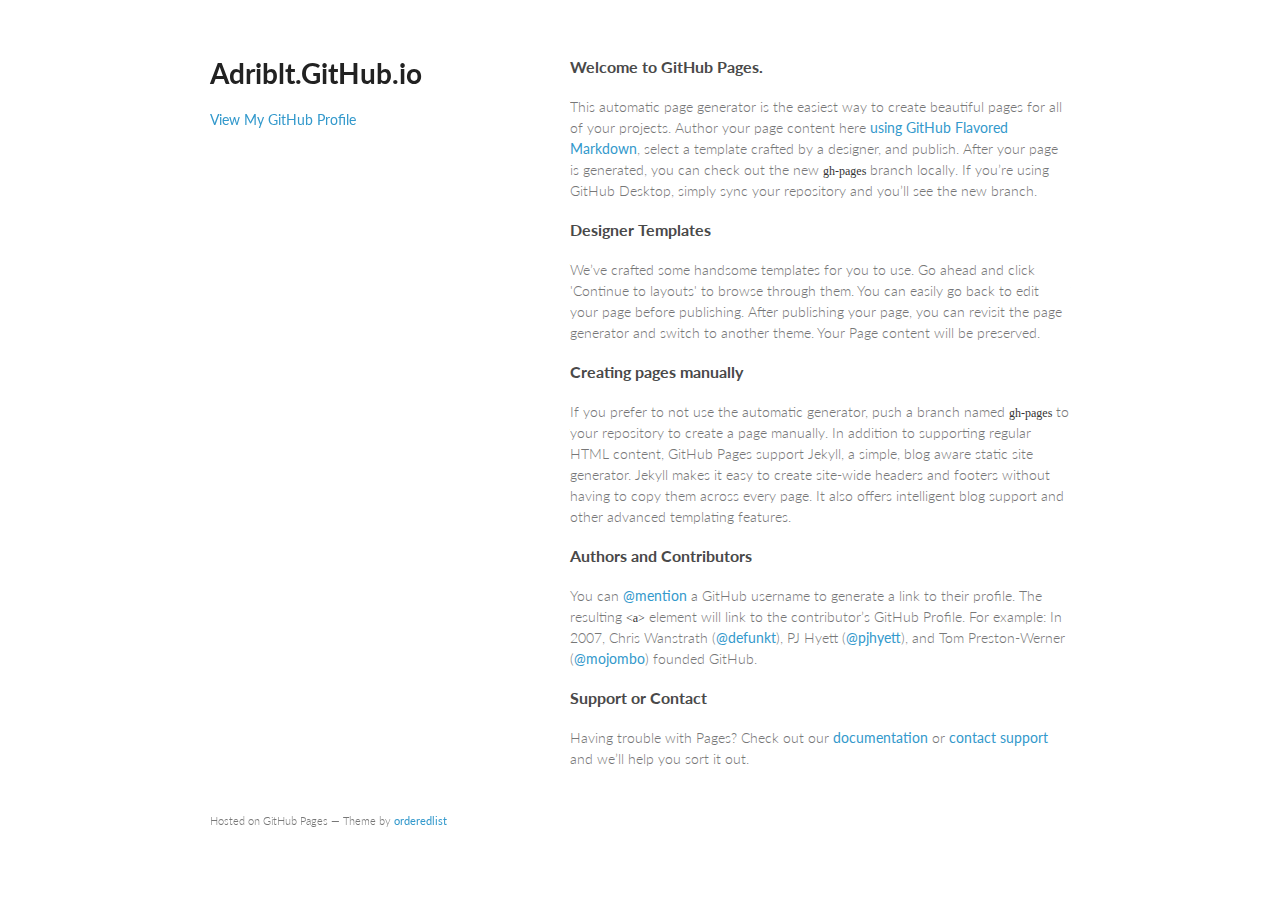
==== index.html @ b6af3525 "Replace master branch with page content via GitHub" ====
<!doctype html>
<html>
  <head>
    <meta charset="utf-8">
    <meta http-equiv="X-UA-Compatible" content="chrome=1">
    <title>Adriblt.GitHub.io by AdriBlt</title>

    <link rel="stylesheet" href="stylesheets/styles.css">
    <link rel="stylesheet" href="stylesheets/github-light.css">
    <meta name="viewport" content="width=device-width, initial-scale=1, user-scalable=no">
    <!--[if lt IE 9]>
    <script src="//html5shiv.googlecode.com/svn/trunk/html5.js"></script>
    <![endif]-->
  </head>
  <body>
    <div class="wrapper">
      <header>
        <h1>Adriblt.GitHub.io</h1>
        <p></p>


        <p class="view"><a href="https://github.com/AdriBlt">View My GitHub Profile</a></p>

      </header>
      <section>
        <h3>
<a id="welcome-to-github-pages" class="anchor" href="#welcome-to-github-pages" aria-hidden="true"><span class="octicon octicon-link"></span></a>Welcome to GitHub Pages.</h3>

<p>This automatic page generator is the easiest way to create beautiful pages for all of your projects. Author your page content here <a href="https://guides.github.com/features/mastering-markdown/">using GitHub Flavored Markdown</a>, select a template crafted by a designer, and publish. After your page is generated, you can check out the new <code>gh-pages</code> branch locally. If you’re using GitHub Desktop, simply sync your repository and you’ll see the new branch.</p>

<h3>
<a id="designer-templates" class="anchor" href="#designer-templates" aria-hidden="true"><span class="octicon octicon-link"></span></a>Designer Templates</h3>

<p>We’ve crafted some handsome templates for you to use. Go ahead and click 'Continue to layouts' to browse through them. You can easily go back to edit your page before publishing. After publishing your page, you can revisit the page generator and switch to another theme. Your Page content will be preserved.</p>

<h3>
<a id="creating-pages-manually" class="anchor" href="#creating-pages-manually" aria-hidden="true"><span class="octicon octicon-link"></span></a>Creating pages manually</h3>

<p>If you prefer to not use the automatic generator, push a branch named <code>gh-pages</code> to your repository to create a page manually. In addition to supporting regular HTML content, GitHub Pages support Jekyll, a simple, blog aware static site generator. Jekyll makes it easy to create site-wide headers and footers without having to copy them across every page. It also offers intelligent blog support and other advanced templating features.</p>

<h3>
<a id="authors-and-contributors" class="anchor" href="#authors-and-contributors" aria-hidden="true"><span class="octicon octicon-link"></span></a>Authors and Contributors</h3>

<p>You can <a href="https://github.com/blog/821" class="user-mention">@mention</a> a GitHub username to generate a link to their profile. The resulting <code>&lt;a&gt;</code> element will link to the contributor’s GitHub Profile. For example: In 2007, Chris Wanstrath (<a href="https://github.com/defunkt" class="user-mention">@defunkt</a>), PJ Hyett (<a href="https://github.com/pjhyett" class="user-mention">@pjhyett</a>), and Tom Preston-Werner (<a href="https://github.com/mojombo" class="user-mention">@mojombo</a>) founded GitHub.</p>

<h3>
<a id="support-or-contact" class="anchor" href="#support-or-contact" aria-hidden="true"><span class="octicon octicon-link"></span></a>Support or Contact</h3>

<p>Having trouble with Pages? Check out our <a href="https://help.github.com/pages">documentation</a> or <a href="https://github.com/contact">contact support</a> and we’ll help you sort it out.</p>
      </section>
      <footer>
        <p><small>Hosted on GitHub Pages &mdash; Theme by <a href="https://github.com/orderedlist">orderedlist</a></small></p>
      </footer>
    </div>
    <script src="javascripts/scale.fix.js"></script>
    
  </body>
</html>
---- stylesheets/styles.css ----
@import url(https://fonts.googleapis.com/css?family=Lato:300italic,700italic,300,700);

body {
  padding:50px;
  font:14px/1.5 Lato, "Helvetica Neue", Helvetica, Arial, sans-serif;
  color:#777;
  font-weight:300;
}

h1, h2, h3, h4, h5, h6 {
  color:#222;
  margin:0 0 20px;
}

p, ul, ol, table, pre, dl {
  margin:0 0 20px;
}

h1, h2, h3 {
  line-height:1.1;
}

h1 {
  font-size:28px;
}

h2 {
  color:#393939;
}

h3, h4, h5, h6 {
  color:#494949;
}

a {
  color:#39c;
  font-weight:400;
  text-decoration:none;
}

a small {
  font-size:11px;
  color:#777;
  margin-top:-0.6em;
  display:block;
}

.wrapper {
  width:860px;
  margin:0 auto;
}

blockquote {
  border-left:1px solid #e5e5e5;
  margin:0;
  padding:0 0 0 20px;
  font-style:italic;
}

code, pre {
  font-family:Monaco, Bitstream Vera Sans Mono, Lucida Console, Terminal;
  color:#333;
  font-size:12px;
}

pre {
  padding:8px 15px;
  background: #f8f8f8;
  border-radius:5px;
  border:1px solid #e5e5e5;
  overflow-x: auto;
}

table {
  width:100%;
  border-collapse:collapse;
}

th, td {
  text-align:left;
  padding:5px 10px;
  border-bottom:1px solid #e5e5e5;
}

dt {
  color:#444;
  font-weight:700;
}

th {
  color:#444;
}

img {
  max-width:100%;
}

header {
  width:270px;
  float:left;
  position:fixed;
}

header ul {
  list-style:none;
  height:40px;

  padding:0;

  background: #eee;
  background: -moz-linear-gradient(top, #f8f8f8 0%, #dddddd 100%);
  background: -webkit-gradient(linear, left top, left bottom, color-stop(0%,#f8f8f8), color-stop(100%,#dddddd));
  background: -webkit-linear-gradient(top, #f8f8f8 0%,#dddddd 100%);
  background: -o-linear-gradient(top, #f8f8f8 0%,#dddddd 100%);
  background: -ms-linear-gradient(top, #f8f8f8 0%,#dddddd 100%);
  background: linear-gradient(top, #f8f8f8 0%,#dddddd 100%);

  border-radius:5px;
  border:1px solid #d2d2d2;
  box-shadow:inset #fff 0 1px 0, inset rgba(0,0,0,0.03) 0 -1px 0;
  width:270px;
}

header li {
  width:89px;
  float:left;
  border-right:1px solid #d2d2d2;
  height:40px;
}

header ul a {
  line-height:1;
  font-size:11px;
  color:#999;
  display:block;
  text-align:center;
  padding-top:6px;
  height:40px;
}

strong {
  color:#222;
  font-weight:700;
}

header ul li + li {
  width:88px;
  border-left:1px solid #fff;
}

header ul li + li + li {
  border-right:none;
  width:89px;
}

header ul a strong {
  font-size:14px;
  display:block;
  color:#222;
}

section {
  width:500px;
  float:right;
  padding-bottom:50px;
}

small {
  font-size:11px;
}

hr {
  border:0;
  background:#e5e5e5;
  height:1px;
  margin:0 0 20px;
}

footer {
  width:270px;
  float:left;
  position:fixed;
  bottom:50px;
}

@media print, screen and (max-width: 960px) {

  div.wrapper {
    width:auto;
    margin:0;
  }

  header, section, footer {
    float:none;
    position:static;
    width:auto;
  }

  header {
    padding-right:320px;
  }

  section {
    border:1px solid #e5e5e5;
    border-width:1px 0;
    padding:20px 0;
    margin:0 0 20px;
  }

  header a small {
    display:inline;
  }

  header ul {
    position:absolute;
    right:50px;
    top:52px;
  }
}

@media print, screen and (max-width: 720px) {
  body {
    word-wrap:break-word;
  }

  header {
    padding:0;
  }

  header ul, header p.view {
    position:static;
  }

  pre, code {
    word-wrap:normal;
  }
}

@media print, screen and (max-width: 480px) {
  body {
    padding:15px;
  }

  header ul {
    display:none;
  }
}

@media print {
  body {
    padding:0.4in;
    font-size:12pt;
    color:#444;
  }
}
---- stylesheets/github-light.css ----
/*
   Copyright 2014 GitHub Inc.

   Licensed under the Apache License, Version 2.0 (the "License");
   you may not use this file except in compliance with the License.
   You may obtain a copy of the License at

       http://www.apache.org/licenses/LICENSE-2.0

   Unless required by applicable law or agreed to in writing, software
   distributed under the License is distributed on an "AS IS" BASIS,
   WITHOUT WARRANTIES OR CONDITIONS OF ANY KIND, either express or implied.
   See the License for the specific language governing permissions and
   limitations under the License.

*/

.pl-c /* comment */ {
  color: #969896;
}

.pl-c1      /* constant, markup.raw, meta.diff.header, meta.module-reference, meta.property-name, support, support.constant, support.variable, variable.other.constant */,
.pl-s .pl-v /* string variable */ {
  color: #0086b3;
}

.pl-e  /* entity */,
.pl-en /* entity.name */ {
  color: #795da3;
}

.pl-s .pl-s1 /* string source */,
.pl-smi      /* storage.modifier.import, storage.modifier.package, storage.type.java, variable.other, variable.parameter.function */ {
  color: #333;
}

.pl-ent /* entity.name.tag */ {
  color: #63a35c;
}

.pl-k /* keyword, storage, storage.type */ {
  color: #a71d5d;
}

.pl-pds              /* punctuation.definition.string, string.regexp.character-class */,
.pl-s                /* string */,
.pl-s .pl-pse .pl-s1 /* string punctuation.section.embedded source */,
.pl-sr               /* string.regexp */,
.pl-sr .pl-cce       /* string.regexp constant.character.escape */,
.pl-sr .pl-sra       /* string.regexp string.regexp.arbitrary-repitition */,
.pl-sr .pl-sre       /* string.regexp source.ruby.embedded */ {
  color: #183691;
}

.pl-v /* variable */ {
  color: #ed6a43;
}

.pl-id /* invalid.deprecated */ {
  color: #b52a1d;
}

.pl-ii /* invalid.illegal */ {
  background-color: #b52a1d;
  color: #f8f8f8;
}

.pl-sr .pl-cce /* string.regexp constant.character.escape */ {
  color: #63a35c;
  font-weight: bold;
}

.pl-ml /* markup.list */ {
  color: #693a17;
}

.pl-mh        /* markup.heading */,
.pl-mh .pl-en /* markup.heading entity.name */,
.pl-ms        /* meta.separator */ {
  color: #1d3e81;
  font-weight: bold;
}

.pl-mq /* markup.quote */ {
  color: #008080;
}

.pl-mi /* markup.italic */ {
  color: #333;
  font-style: italic;
}

.pl-mb /* markup.bold */ {
  color: #333;
  font-weight: bold;
}

.pl-md /* markup.deleted, meta.diff.header.from-file */ {
  background-color: #ffecec;
  color: #bd2c00;
}

.pl-mi1 /* markup.inserted, meta.diff.header.to-file */ {
  background-color: #eaffea;
  color: #55a532;
}

.pl-mdr /* meta.diff.range */ {
  color: #795da3;
  font-weight: bold;
}

.pl-mo /* meta.output */ {
  color: #1d3e81;
}
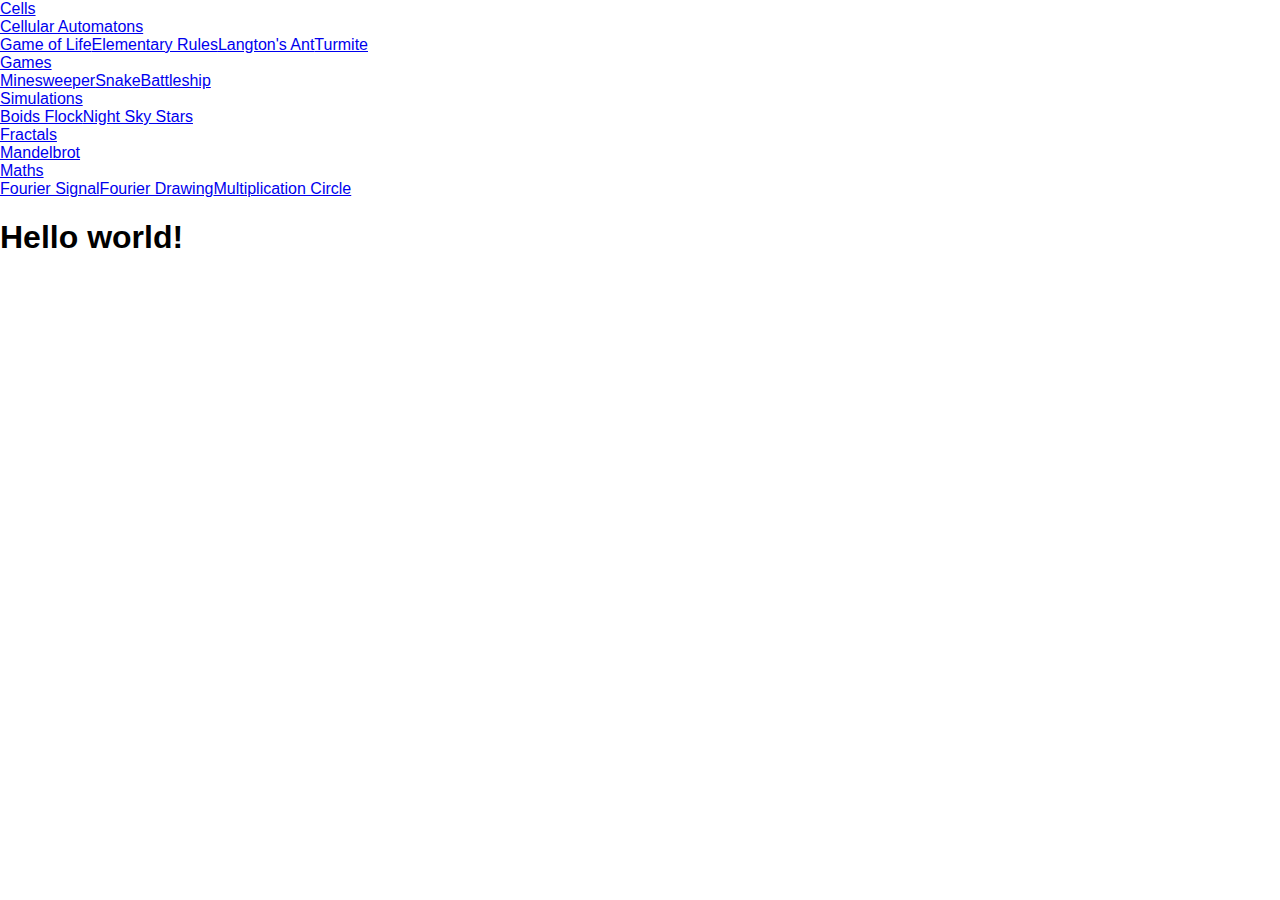
==== commit 879793aa: "Cells project" ====
--- a/index.html
+++ b/index.html
@@ -1,58 +1 @@
-<!doctype html>
-<html>
-  <head>
-    <meta charset="utf-8">
-    <meta http-equiv="X-UA-Compatible" content="chrome=1">
-    <title>Adriblt.GitHub.io by AdriBlt</title>
-
-    <link rel="stylesheet" href="stylesheets/styles.css">
-    <link rel="stylesheet" href="stylesheets/github-light.css">
-    <meta name="viewport" content="width=device-width, initial-scale=1, user-scalable=no">
-    <!--[if lt IE 9]>
-    <script src="//html5shiv.googlecode.com/svn/trunk/html5.js"></script>
-    <![endif]-->
-  </head>
-  <body>
-    <div class="wrapper">
-      <header>
-        <h1>Adriblt.GitHub.io</h1>
-        <p></p>
-
-
-        <p class="view"><a href="https://github.com/AdriBlt">View My GitHub Profile</a></p>
-
-      </header>
-      <section>
-        <h3>
-<a id="welcome-to-github-pages" class="anchor" href="#welcome-to-github-pages" aria-hidden="true"><span class="octicon octicon-link"></span></a>Welcome to GitHub Pages.</h3>
-
-<p>This automatic page generator is the easiest way to create beautiful pages for all of your projects. Author your page content here <a href="https://guides.github.com/features/mastering-markdown/">using GitHub Flavored Markdown</a>, select a template crafted by a designer, and publish. After your page is generated, you can check out the new <code>gh-pages</code> branch locally. If you’re using GitHub Desktop, simply sync your repository and you’ll see the new branch.</p>
-
-<h3>
-<a id="designer-templates" class="anchor" href="#designer-templates" aria-hidden="true"><span class="octicon octicon-link"></span></a>Designer Templates</h3>
-
-<p>We’ve crafted some handsome templates for you to use. Go ahead and click 'Continue to layouts' to browse through them. You can easily go back to edit your page before publishing. After publishing your page, you can revisit the page generator and switch to another theme. Your Page content will be preserved.</p>
-
-<h3>
-<a id="creating-pages-manually" class="anchor" href="#creating-pages-manually" aria-hidden="true"><span class="octicon octicon-link"></span></a>Creating pages manually</h3>
-
-<p>If you prefer to not use the automatic generator, push a branch named <code>gh-pages</code> to your repository to create a page manually. In addition to supporting regular HTML content, GitHub Pages support Jekyll, a simple, blog aware static site generator. Jekyll makes it easy to create site-wide headers and footers without having to copy them across every page. It also offers intelligent blog support and other advanced templating features.</p>
-
-<h3>
-<a id="authors-and-contributors" class="anchor" href="#authors-and-contributors" aria-hidden="true"><span class="octicon octicon-link"></span></a>Authors and Contributors</h3>
-
-<p>You can <a href="https://github.com/blog/821" class="user-mention">@mention</a> a GitHub username to generate a link to their profile. The resulting <code>&lt;a&gt;</code> element will link to the contributor’s GitHub Profile. For example: In 2007, Chris Wanstrath (<a href="https://github.com/defunkt" class="user-mention">@defunkt</a>), PJ Hyett (<a href="https://github.com/pjhyett" class="user-mention">@pjhyett</a>), and Tom Preston-Werner (<a href="https://github.com/mojombo" class="user-mention">@mojombo</a>) founded GitHub.</p>
-
-<h3>
-<a id="support-or-contact" class="anchor" href="#support-or-contact" aria-hidden="true"><span class="octicon octicon-link"></span></a>Support or Contact</h3>
-
-<p>Having trouble with Pages? Check out our <a href="https://help.github.com/pages">documentation</a> or <a href="https://github.com/contact">contact support</a> and we’ll help you sort it out.</p>
-      </section>
-      <footer>
-        <p><small>Hosted on GitHub Pages &mdash; Theme by <a href="https://github.com/orderedlist">orderedlist</a></small></p>
-      </footer>
-    </div>
-    <script src="javascripts/scale.fix.js"></script>
-    
-  </body>
-</html>
+<!doctype html><html lang="en"><head><meta charset="utf-8"><meta name="viewport" content="width=device-width,initial-scale=1,shrink-to-fit=no"><meta name="theme-color" content="#000000"><link rel="manifest" href="/manifest.json"><link rel="shortcut icon" href="/favicon.ico"><link rel="stylesheet" href="https://maxcdn.bootstrapcdn.com/bootstrap/4.2.1/css/bootstrap.min.css" integrity="sha384-GJzZqFGwb1QTTN6wy59ffF1BuGJpLSa9DkKMp0DgiMDm4iYMj70gZWKYbI706tWS" crossorigin="anonymous"/><title>React App</title><link href="/static/css/main.743746ac.css" rel="stylesheet"></head><body><noscript>You need to enable JavaScript to run this app.</noscript><div id="root"></div><script type="text/javascript" src="/static/js/main.4590d226.js"></script></body></html>--- a/static/css/main.743746ac.css
+++ b/static/css/main.743746ac.css
@@ -0,0 +1,2 @@
+body{margin:0;padding:0;font-family:sans-serif}.btn.btn-primary.btn-block,.input-group{margin:10px 0}
+/*# sourceMappingURL=main.743746ac.css.map*/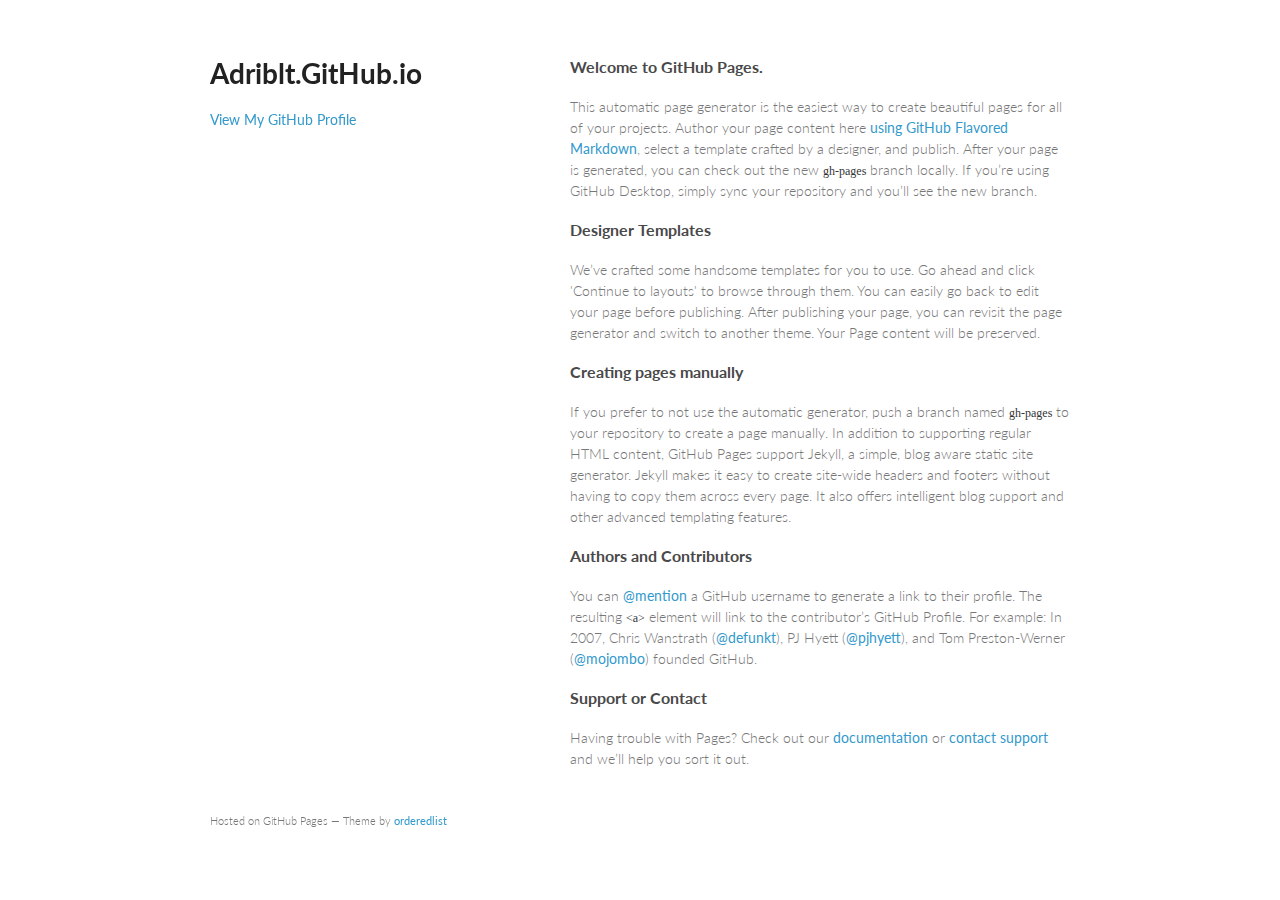
==== commit 183c1b76: "revert" ====
--- a/index.html
+++ b/index.html
@@ -1 +1,58 @@
-<!doctype html><html lang="en"><head><meta charset="utf-8"><meta name="viewport" content="width=device-width,initial-scale=1,shrink-to-fit=no"><meta name="theme-color" content="#000000"><link rel="manifest" href="/manifest.json"><link rel="shortcut icon" href="/favicon.ico"><link rel="stylesheet" href="https://maxcdn.bootstrapcdn.com/bootstrap/4.2.1/css/bootstrap.min.css" integrity="sha384-GJzZqFGwb1QTTN6wy59ffF1BuGJpLSa9DkKMp0DgiMDm4iYMj70gZWKYbI706tWS" crossorigin="anonymous"/><title>React App</title><link href="/static/css/main.743746ac.css" rel="stylesheet"></head><body><noscript>You need to enable JavaScript to run this app.</noscript><div id="root"></div><script type="text/javascript" src="/static/js/main.4590d226.js"></script></body></html>+<!doctype html>
+<html>
+  <head>
+    <meta charset="utf-8">
+    <meta http-equiv="X-UA-Compatible" content="chrome=1">
+    <title>Adriblt.GitHub.io by AdriBlt</title>
+
+    <link rel="stylesheet" href="stylesheets/styles.css">
+    <link rel="stylesheet" href="stylesheets/github-light.css">
+    <meta name="viewport" content="width=device-width, initial-scale=1, user-scalable=no">
+    <!--[if lt IE 9]>
+    <script src="//html5shiv.googlecode.com/svn/trunk/html5.js"></script>
+    <![endif]-->
+  </head>
+  <body>
+    <div class="wrapper">
+      <header>
+        <h1>Adriblt.GitHub.io</h1>
+        <p></p>
+
+
+        <p class="view"><a href="https://github.com/AdriBlt">View My GitHub Profile</a></p>
+
+      </header>
+      <section>
+        <h3>
+<a id="welcome-to-github-pages" class="anchor" href="#welcome-to-github-pages" aria-hidden="true"><span class="octicon octicon-link"></span></a>Welcome to GitHub Pages.</h3>
+
+<p>This automatic page generator is the easiest way to create beautiful pages for all of your projects. Author your page content here <a href="https://guides.github.com/features/mastering-markdown/">using GitHub Flavored Markdown</a>, select a template crafted by a designer, and publish. After your page is generated, you can check out the new <code>gh-pages</code> branch locally. If you’re using GitHub Desktop, simply sync your repository and you’ll see the new branch.</p>
+
+<h3>
+<a id="designer-templates" class="anchor" href="#designer-templates" aria-hidden="true"><span class="octicon octicon-link"></span></a>Designer Templates</h3>
+
+<p>We’ve crafted some handsome templates for you to use. Go ahead and click 'Continue to layouts' to browse through them. You can easily go back to edit your page before publishing. After publishing your page, you can revisit the page generator and switch to another theme. Your Page content will be preserved.</p>
+
+<h3>
+<a id="creating-pages-manually" class="anchor" href="#creating-pages-manually" aria-hidden="true"><span class="octicon octicon-link"></span></a>Creating pages manually</h3>
+
+<p>If you prefer to not use the automatic generator, push a branch named <code>gh-pages</code> to your repository to create a page manually. In addition to supporting regular HTML content, GitHub Pages support Jekyll, a simple, blog aware static site generator. Jekyll makes it easy to create site-wide headers and footers without having to copy them across every page. It also offers intelligent blog support and other advanced templating features.</p>
+
+<h3>
+<a id="authors-and-contributors" class="anchor" href="#authors-and-contributors" aria-hidden="true"><span class="octicon octicon-link"></span></a>Authors and Contributors</h3>
+
+<p>You can <a href="https://github.com/blog/821" class="user-mention">@mention</a> a GitHub username to generate a link to their profile. The resulting <code>&lt;a&gt;</code> element will link to the contributor’s GitHub Profile. For example: In 2007, Chris Wanstrath (<a href="https://github.com/defunkt" class="user-mention">@defunkt</a>), PJ Hyett (<a href="https://github.com/pjhyett" class="user-mention">@pjhyett</a>), and Tom Preston-Werner (<a href="https://github.com/mojombo" class="user-mention">@mojombo</a>) founded GitHub.</p>
+
+<h3>
+<a id="support-or-contact" class="anchor" href="#support-or-contact" aria-hidden="true"><span class="octicon octicon-link"></span></a>Support or Contact</h3>
+
+<p>Having trouble with Pages? Check out our <a href="https://help.github.com/pages">documentation</a> or <a href="https://github.com/contact">contact support</a> and we’ll help you sort it out.</p>
+      </section>
+      <footer>
+        <p><small>Hosted on GitHub Pages &mdash; Theme by <a href="https://github.com/orderedlist">orderedlist</a></small></p>
+      </footer>
+    </div>
+    <script src="javascripts/scale.fix.js"></script>
+    
+  </body>
+</html>
--- a/stylesheets/styles.css
+++ b/stylesheets/styles.css
@@ -0,0 +1,255 @@
+@import url(https://fonts.googleapis.com/css?family=Lato:300italic,700italic,300,700);
+
+body {
+  padding:50px;
+  font:14px/1.5 Lato, "Helvetica Neue", Helvetica, Arial, sans-serif;
+  color:#777;
+  font-weight:300;
+}
+
+h1, h2, h3, h4, h5, h6 {
+  color:#222;
+  margin:0 0 20px;
+}
+
+p, ul, ol, table, pre, dl {
+  margin:0 0 20px;
+}
+
+h1, h2, h3 {
+  line-height:1.1;
+}
+
+h1 {
+  font-size:28px;
+}
+
+h2 {
+  color:#393939;
+}
+
+h3, h4, h5, h6 {
+  color:#494949;
+}
+
+a {
+  color:#39c;
+  font-weight:400;
+  text-decoration:none;
+}
+
+a small {
+  font-size:11px;
+  color:#777;
+  margin-top:-0.6em;
+  display:block;
+}
+
+.wrapper {
+  width:860px;
+  margin:0 auto;
+}
+
+blockquote {
+  border-left:1px solid #e5e5e5;
+  margin:0;
+  padding:0 0 0 20px;
+  font-style:italic;
+}
+
+code, pre {
+  font-family:Monaco, Bitstream Vera Sans Mono, Lucida Console, Terminal;
+  color:#333;
+  font-size:12px;
+}
+
+pre {
+  padding:8px 15px;
+  background: #f8f8f8;
+  border-radius:5px;
+  border:1px solid #e5e5e5;
+  overflow-x: auto;
+}
+
+table {
+  width:100%;
+  border-collapse:collapse;
+}
+
+th, td {
+  text-align:left;
+  padding:5px 10px;
+  border-bottom:1px solid #e5e5e5;
+}
+
+dt {
+  color:#444;
+  font-weight:700;
+}
+
+th {
+  color:#444;
+}
+
+img {
+  max-width:100%;
+}
+
+header {
+  width:270px;
+  float:left;
+  position:fixed;
+}
+
+header ul {
+  list-style:none;
+  height:40px;
+
+  padding:0;
+
+  background: #eee;
+  background: -moz-linear-gradient(top, #f8f8f8 0%, #dddddd 100%);
+  background: -webkit-gradient(linear, left top, left bottom, color-stop(0%,#f8f8f8), color-stop(100%,#dddddd));
+  background: -webkit-linear-gradient(top, #f8f8f8 0%,#dddddd 100%);
+  background: -o-linear-gradient(top, #f8f8f8 0%,#dddddd 100%);
+  background: -ms-linear-gradient(top, #f8f8f8 0%,#dddddd 100%);
+  background: linear-gradient(top, #f8f8f8 0%,#dddddd 100%);
+
+  border-radius:5px;
+  border:1px solid #d2d2d2;
+  box-shadow:inset #fff 0 1px 0, inset rgba(0,0,0,0.03) 0 -1px 0;
+  width:270px;
+}
+
+header li {
+  width:89px;
+  float:left;
+  border-right:1px solid #d2d2d2;
+  height:40px;
+}
+
+header ul a {
+  line-height:1;
+  font-size:11px;
+  color:#999;
+  display:block;
+  text-align:center;
+  padding-top:6px;
+  height:40px;
+}
+
+strong {
+  color:#222;
+  font-weight:700;
+}
+
+header ul li + li {
+  width:88px;
+  border-left:1px solid #fff;
+}
+
+header ul li + li + li {
+  border-right:none;
+  width:89px;
+}
+
+header ul a strong {
+  font-size:14px;
+  display:block;
+  color:#222;
+}
+
+section {
+  width:500px;
+  float:right;
+  padding-bottom:50px;
+}
+
+small {
+  font-size:11px;
+}
+
+hr {
+  border:0;
+  background:#e5e5e5;
+  height:1px;
+  margin:0 0 20px;
+}
+
+footer {
+  width:270px;
+  float:left;
+  position:fixed;
+  bottom:50px;
+}
+
+@media print, screen and (max-width: 960px) {
+
+  div.wrapper {
+    width:auto;
+    margin:0;
+  }
+
+  header, section, footer {
+    float:none;
+    position:static;
+    width:auto;
+  }
+
+  header {
+    padding-right:320px;
+  }
+
+  section {
+    border:1px solid #e5e5e5;
+    border-width:1px 0;
+    padding:20px 0;
+    margin:0 0 20px;
+  }
+
+  header a small {
+    display:inline;
+  }
+
+  header ul {
+    position:absolute;
+    right:50px;
+    top:52px;
+  }
+}
+
+@media print, screen and (max-width: 720px) {
+  body {
+    word-wrap:break-word;
+  }
+
+  header {
+    padding:0;
+  }
+
+  header ul, header p.view {
+    position:static;
+  }
+
+  pre, code {
+    word-wrap:normal;
+  }
+}
+
+@media print, screen and (max-width: 480px) {
+  body {
+    padding:15px;
+  }
+
+  header ul {
+    display:none;
+  }
+}
+
+@media print {
+  body {
+    padding:0.4in;
+    font-size:12pt;
+    color:#444;
+  }
+}
--- a/stylesheets/github-light.css
+++ b/stylesheets/github-light.css
@@ -0,0 +1,116 @@
+/*
+   Copyright 2014 GitHub Inc.
+
+   Licensed under the Apache License, Version 2.0 (the "License");
+   you may not use this file except in compliance with the License.
+   You may obtain a copy of the License at
+
+       http://www.apache.org/licenses/LICENSE-2.0
+
+   Unless required by applicable law or agreed to in writing, software
+   distributed under the License is distributed on an "AS IS" BASIS,
+   WITHOUT WARRANTIES OR CONDITIONS OF ANY KIND, either express or implied.
+   See the License for the specific language governing permissions and
+   limitations under the License.
+
+*/
+
+.pl-c /* comment */ {
+  color: #969896;
+}
+
+.pl-c1      /* constant, markup.raw, meta.diff.header, meta.module-reference, meta.property-name, support, support.constant, support.variable, variable.other.constant */,
+.pl-s .pl-v /* string variable */ {
+  color: #0086b3;
+}
+
+.pl-e  /* entity */,
+.pl-en /* entity.name */ {
+  color: #795da3;
+}
+
+.pl-s .pl-s1 /* string source */,
+.pl-smi      /* storage.modifier.import, storage.modifier.package, storage.type.java, variable.other, variable.parameter.function */ {
+  color: #333;
+}
+
+.pl-ent /* entity.name.tag */ {
+  color: #63a35c;
+}
+
+.pl-k /* keyword, storage, storage.type */ {
+  color: #a71d5d;
+}
+
+.pl-pds              /* punctuation.definition.string, string.regexp.character-class */,
+.pl-s                /* string */,
+.pl-s .pl-pse .pl-s1 /* string punctuation.section.embedded source */,
+.pl-sr               /* string.regexp */,
+.pl-sr .pl-cce       /* string.regexp constant.character.escape */,
+.pl-sr .pl-sra       /* string.regexp string.regexp.arbitrary-repitition */,
+.pl-sr .pl-sre       /* string.regexp source.ruby.embedded */ {
+  color: #183691;
+}
+
+.pl-v /* variable */ {
+  color: #ed6a43;
+}
+
+.pl-id /* invalid.deprecated */ {
+  color: #b52a1d;
+}
+
+.pl-ii /* invalid.illegal */ {
+  background-color: #b52a1d;
+  color: #f8f8f8;
+}
+
+.pl-sr .pl-cce /* string.regexp constant.character.escape */ {
+  color: #63a35c;
+  font-weight: bold;
+}
+
+.pl-ml /* markup.list */ {
+  color: #693a17;
+}
+
+.pl-mh        /* markup.heading */,
+.pl-mh .pl-en /* markup.heading entity.name */,
+.pl-ms        /* meta.separator */ {
+  color: #1d3e81;
+  font-weight: bold;
+}
+
+.pl-mq /* markup.quote */ {
+  color: #008080;
+}
+
+.pl-mi /* markup.italic */ {
+  color: #333;
+  font-style: italic;
+}
+
+.pl-mb /* markup.bold */ {
+  color: #333;
+  font-weight: bold;
+}
+
+.pl-md /* markup.deleted, meta.diff.header.from-file */ {
+  background-color: #ffecec;
+  color: #bd2c00;
+}
+
+.pl-mi1 /* markup.inserted, meta.diff.header.to-file */ {
+  background-color: #eaffea;
+  color: #55a532;
+}
+
+.pl-mdr /* meta.diff.range */ {
+  color: #795da3;
+  font-weight: bold;
+}
+
+.pl-mo /* meta.output */ {
+  color: #1d3e81;
+}
+
